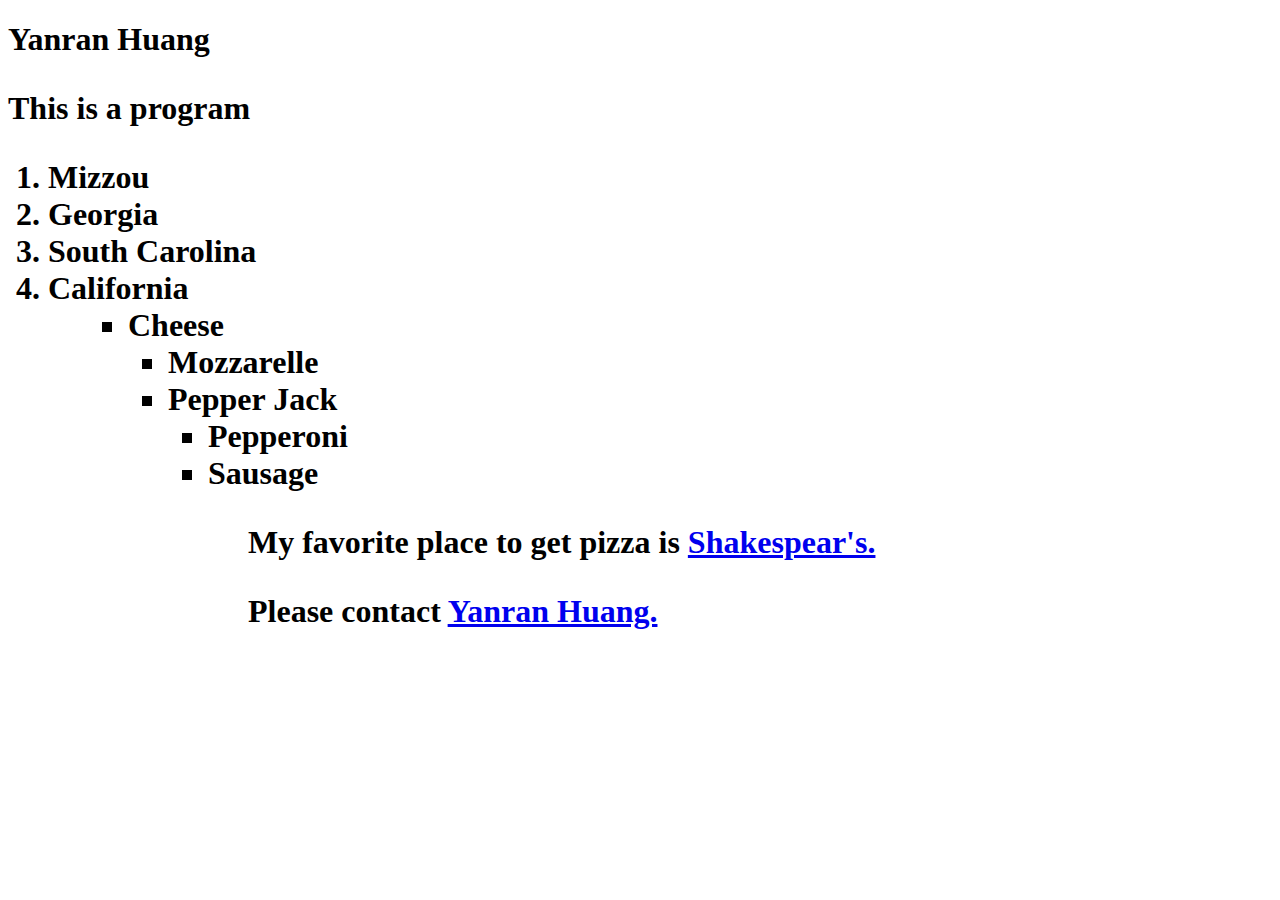
==== index.html @ b8e68e51 "Add files via upload" ====
<!DOCTYPE html PUBLIC "-//W3C//DTD XHTML 1.0 Transitional//EN"
   "http://www.w3.org/TR/xhtml1/DTD/xhtml1-transitional.dtd">

<html xmlns="http://www.w3.org/1999/xhtml">

<head>
	<title>	Yanran Huang </title>
	<meta http-equiv="content-type"
		content="text/html;charset=utf-8" />
</head>

<body>
<!--This is a comment. It won't show up in your browser, only in the page source-->
	<h1> Yanran Huang</hi>
  <p> This is a program</p>

  <ol>
    <li>Mizzou</li>
    <li>Georgia</li>
    <li>South Carolina</li>
    <li>California</li>
<ol>
<ul>
  <li>Cheese</li>
    <ul>
      <li>Mozzarelle</li>
      <li>Pepper Jack</li>
    <ul>
  <li>Pepperoni</li>
  <li>Sausage</li>
<ul>

<p>My favorite place to get pizza is <a target="_blank" href="https://shakespeares.com/">Shakespear's.</a></p>

<p>Please contact <a href="yhd53@mail.missouri.edu">Yanran Huang.</a></p>

</body>

</html>
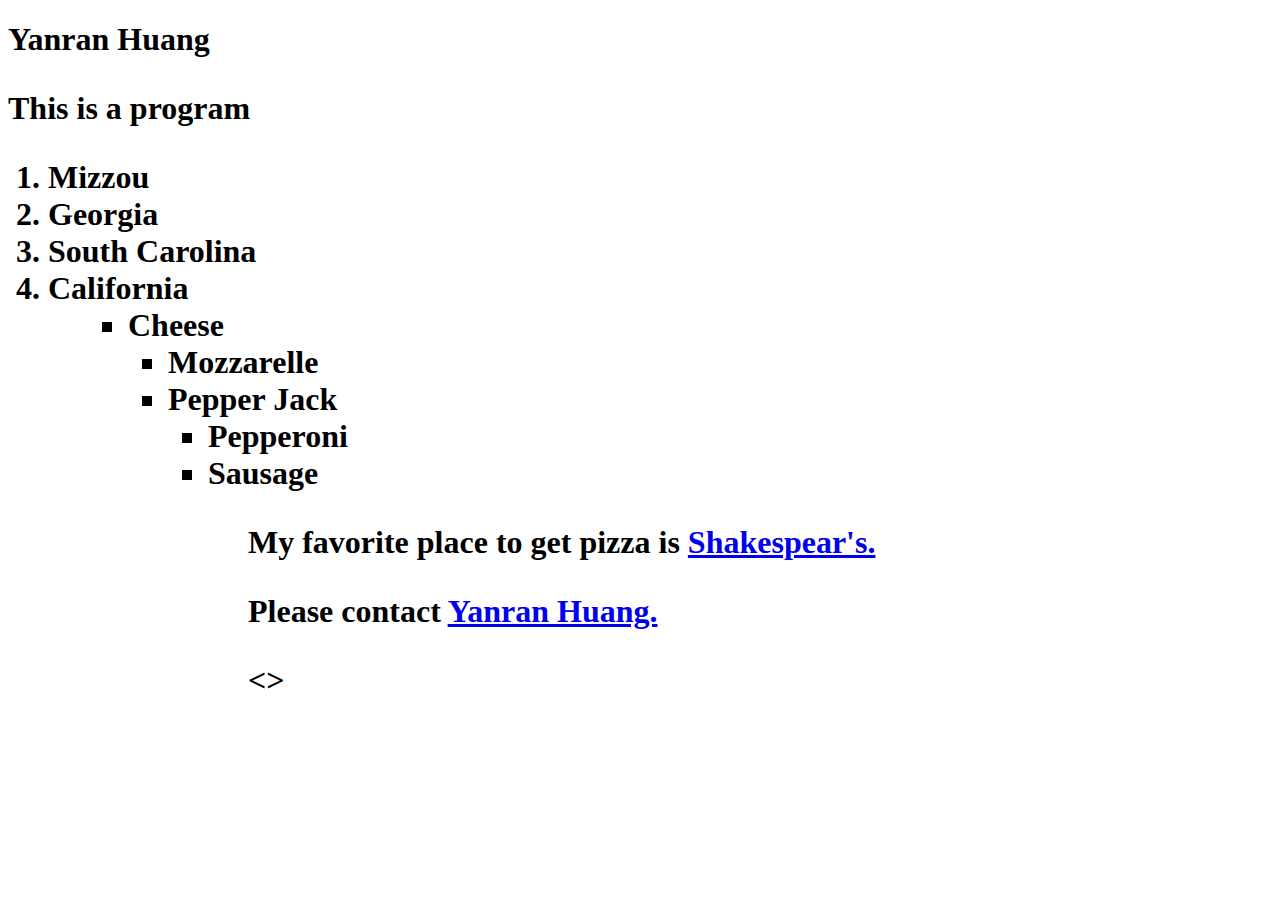
==== commit 222b6488: "add stylesheet" ====
--- a/index.html
+++ b/index.html
@@ -7,6 +7,7 @@
 	<title>	Yanran Huang </title>
 	<meta http-equiv="content-type"
 		content="text/html;charset=utf-8" />
+    <link rel="stylesheet"type="text/css" href="styles.css"/>
 </head>
 
 <body>
@@ -34,6 +35,8 @@
 
 <p>Please contact <a href="yhd53@mail.missouri.edu">Yanran Huang.</a></p>
 
+<>
+
 </body>
 
 </html>
